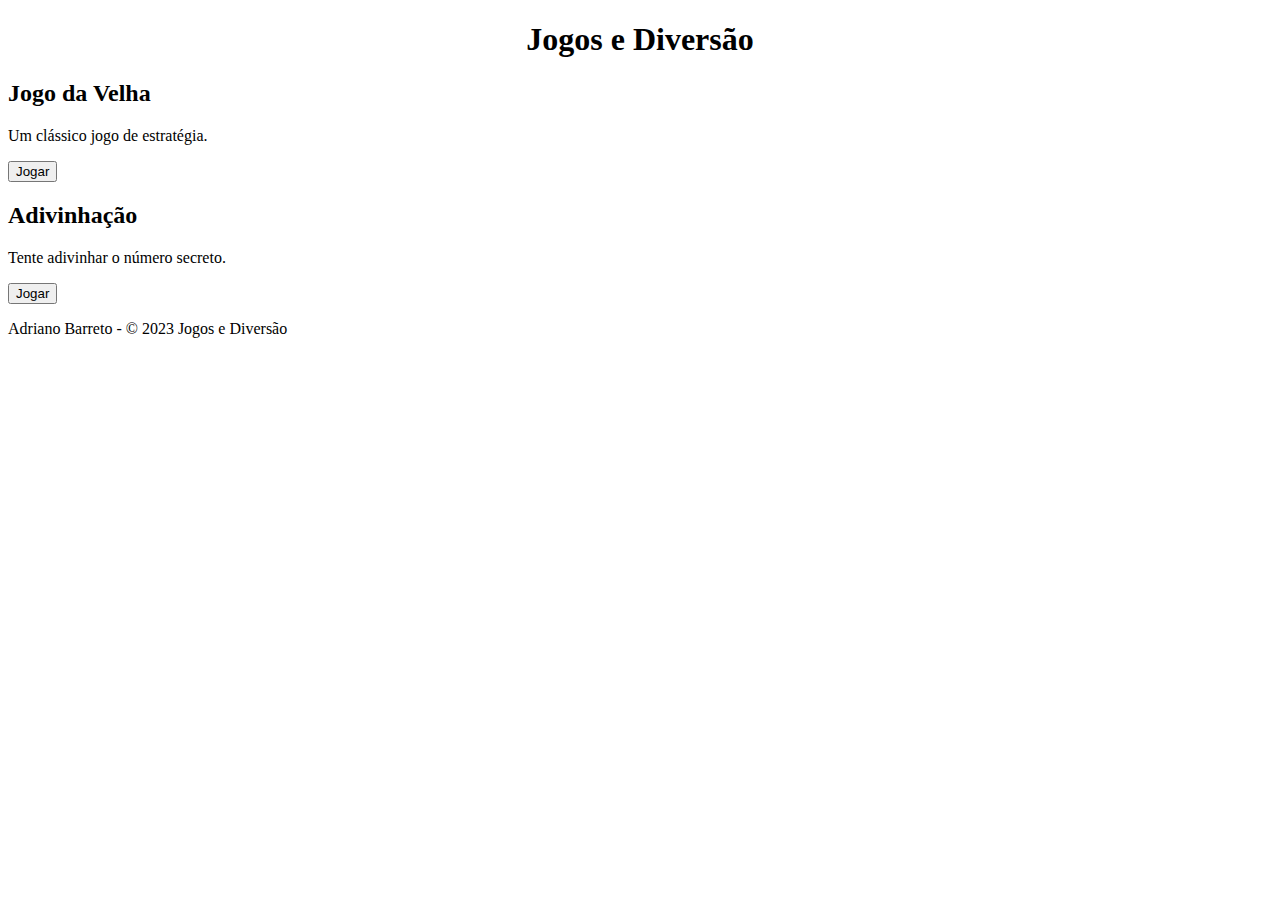
==== index.html @ 0e37dc57 "Terceira Versão (Teste)" ====
<!DOCTYPE html>
<html lang="en">
<head>
    <meta charset="UTF-8">
    <meta name="viewport" content="width=device-width, initial-scale=1.0">
    <link rel="stylesheet" href="../DiversaoInterativa/css/styles.css">
    <title>Jogos e Diversão</title>
</head>
<body>

    <header>
        <div class="header-content">
            <h1 style="text-align: center;">Jogos e Diversão</h1>
            <div class="circle"></div>
        </div>
    </header>

    <section id="games">
        <div class="game">
            <h2>Jogo da Velha</h2>
            <p>Um clássico jogo de estratégia.</p>
            <button onclick="playTicTacToe()">Jogar</button>
        </div>

        <div class="game">
            <h2>Adivinhação</h2>
            <p>Tente adivinhar o número secreto.</p>
            <button onclick="openGuessingGame()">Jogar</button>
        </div>
    </section>

    <footer>
        <p>Adriano Barreto - © 2023 Jogos e Diversão</p>
    </footer>

    <script src="../DiversaoInterativa/assets/scripts.js"></script>
</body>
</html>
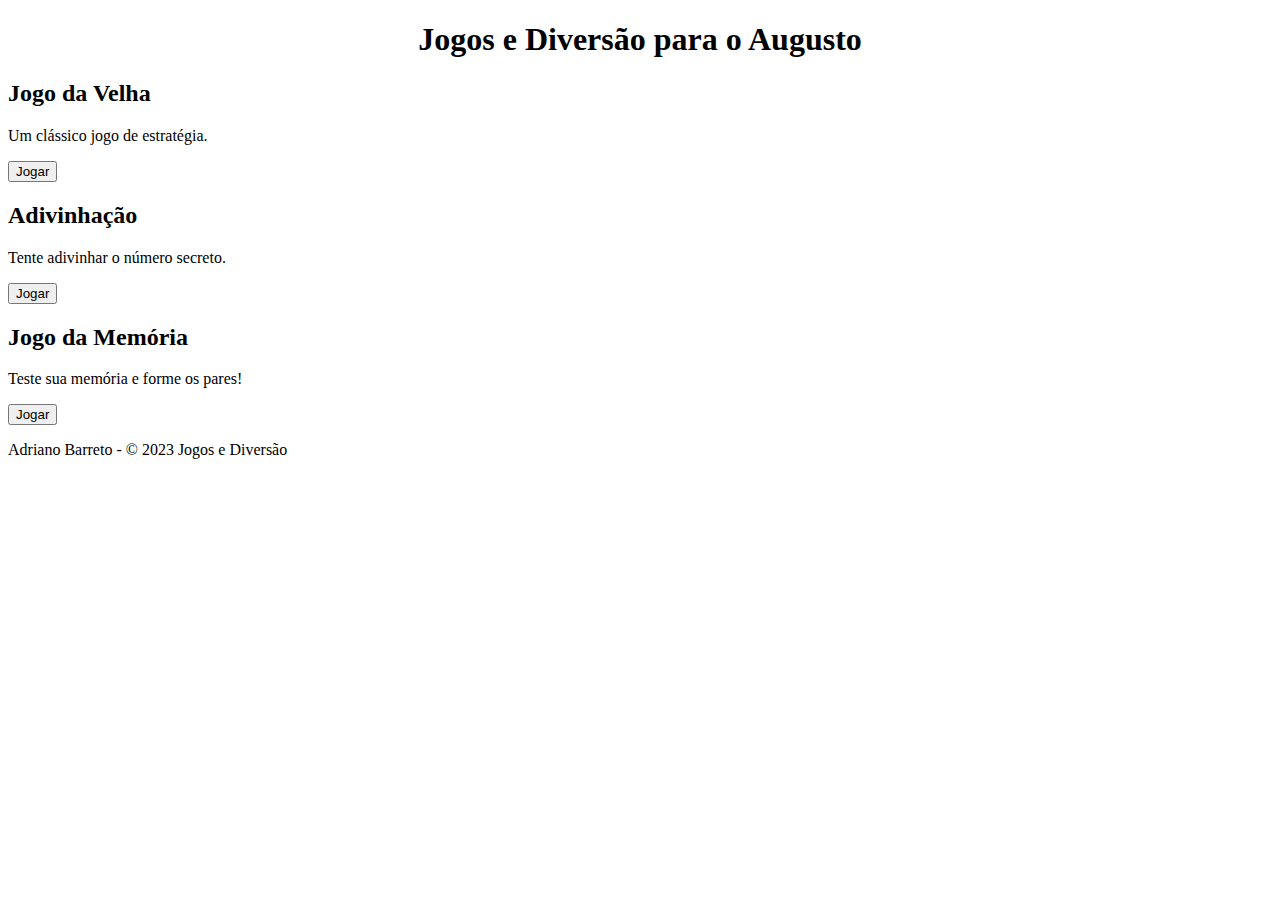
==== commit 24307eb2: "Primeira versão" ====
--- a/index.html
+++ b/index.html
@@ -10,7 +10,7 @@
 
     <header>
         <div class="header-content">
-            <h1 style="text-align: center;">Jogos e Diversão</h1>
+            <h1 style="text-align: center;">Jogos e Diversão para o Augusto</h1>
             <div class="circle"></div>
         </div>
     </header>
@@ -27,6 +27,12 @@
             <p>Tente adivinhar o número secreto.</p>
             <button onclick="openGuessingGame()">Jogar</button>
         </div>
+
+        <div class="game">
+            <h2>Jogo da Memória</h2>
+            <p>Teste sua memória e forme os pares!</p>
+            <button onclick="openJogodamemoria()">Jogar</button>
+        </div>
     </section>
 
     <footer>
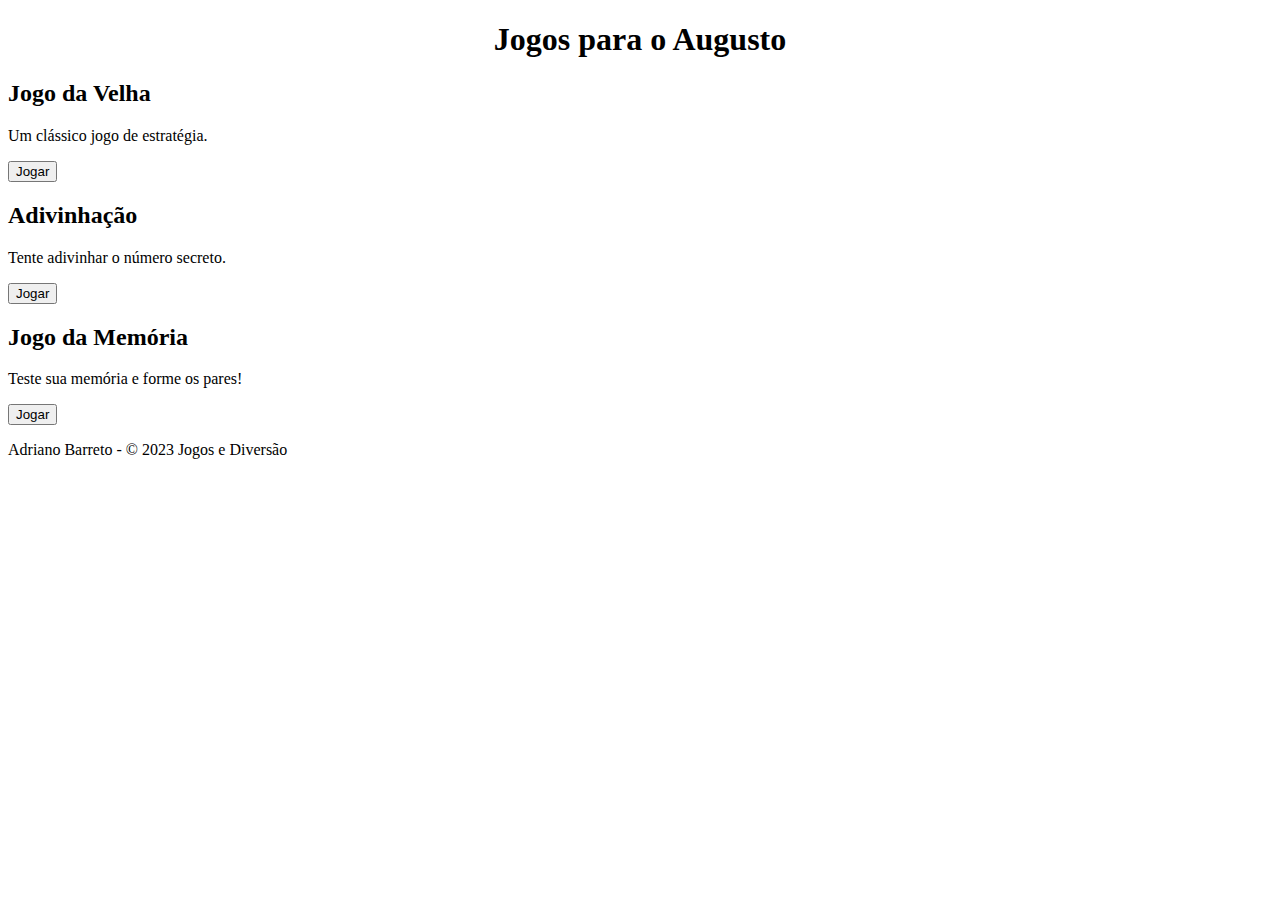
==== commit 41dcb8d2: "Update index.html" ====
--- a/index.html
+++ b/index.html
@@ -1,5 +1,5 @@
 <!DOCTYPE html>
-<html lang="en">
+<html lang="pt-BR">
 <head>
     <meta charset="UTF-8">
     <meta name="viewport" content="width=device-width, initial-scale=1.0">
@@ -10,7 +10,7 @@
 
     <header>
         <div class="header-content">
-            <h1 style="text-align: center;">Jogos e Diversão para o Augusto</h1>
+            <h1 style="text-align: center;">Jogos para o Augusto</h1>
             <div class="circle"></div>
         </div>
     </header>
@@ -19,13 +19,13 @@
         <div class="game">
             <h2>Jogo da Velha</h2>
             <p>Um clássico jogo de estratégia.</p>
-            <button onclick="playTicTacToe()">Jogar</button>
+            <button onclick="openJogodavelha()">Jogar</button>
         </div>
 
         <div class="game">
             <h2>Adivinhação</h2>
             <p>Tente adivinhar o número secreto.</p>
-            <button onclick="openGuessingGame()">Jogar</button>
+            <button onclick="openJogodaadivinhacao()">Jogar</button>
         </div>
 
         <div class="game">
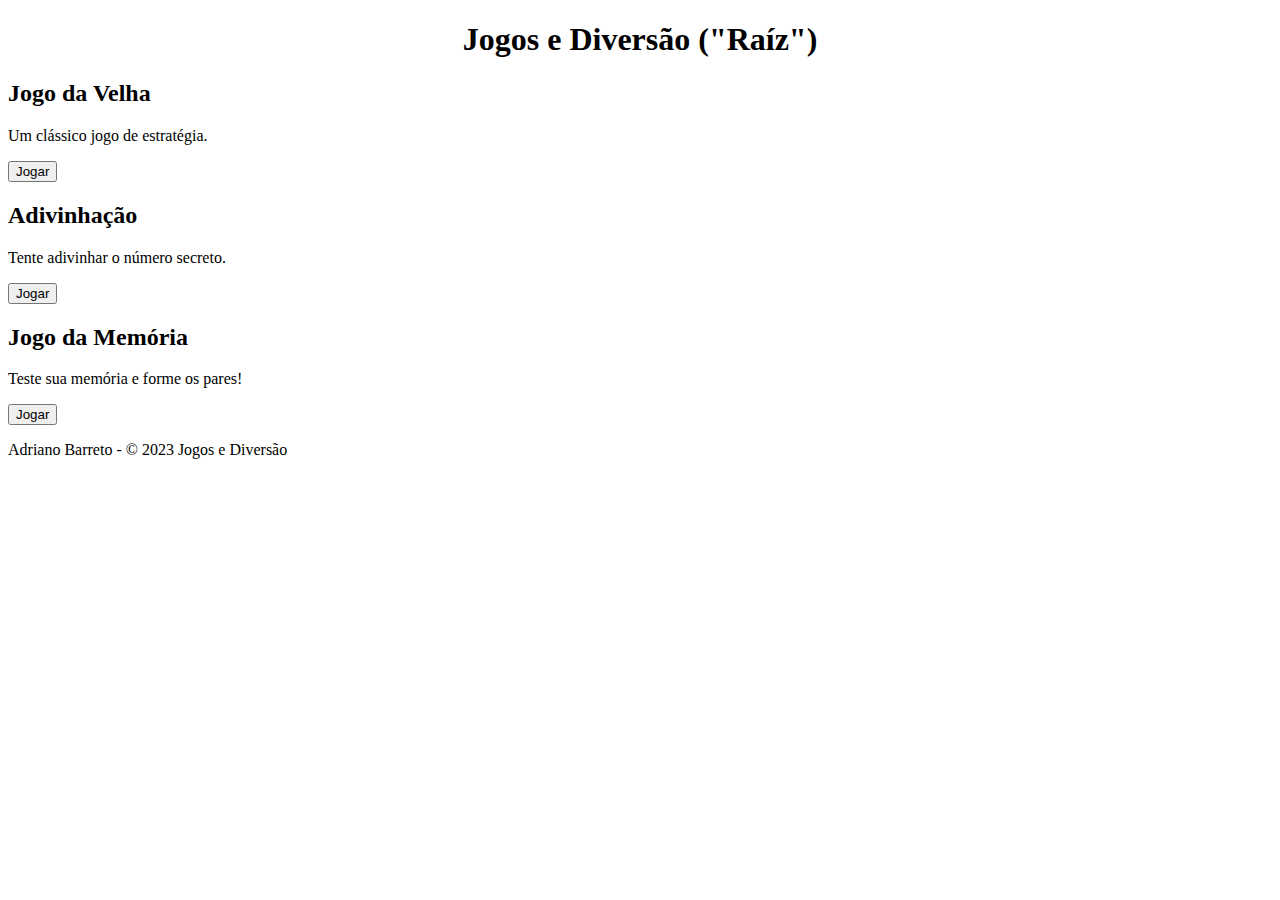
==== commit e5b209f6: "Update index.html" ====
--- a/index.html
+++ b/index.html
@@ -10,7 +10,7 @@
 
     <header>
         <div class="header-content">
-            <h1 style="text-align: center;">Jogos para o Augusto</h1>
+            <h1 style="text-align: center;">Jogos e Diversão ("Raíz")</h1>
             <div class="circle"></div>
         </div>
     </header>
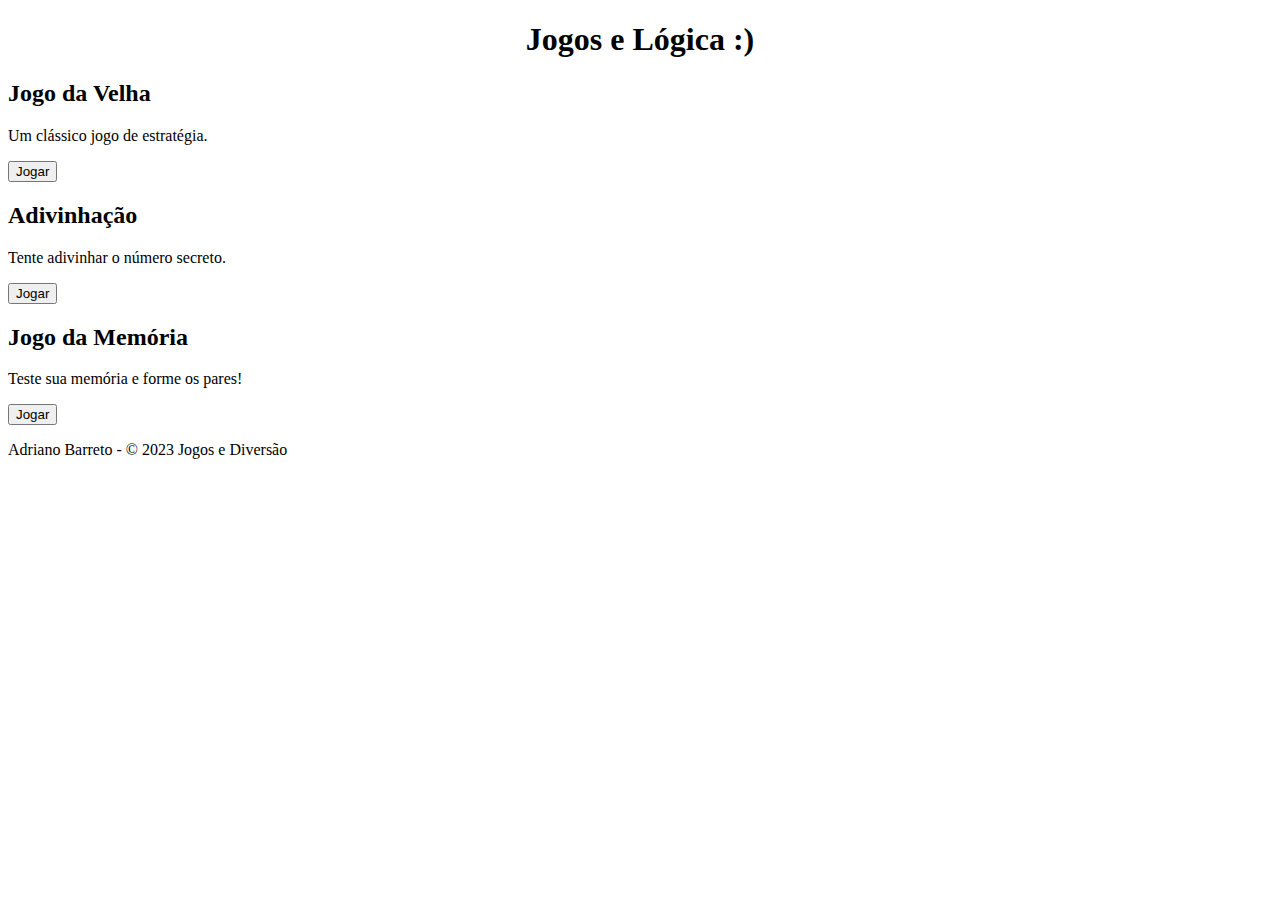
==== commit 087355fa: "Update index.html" ====
--- a/index.html
+++ b/index.html
@@ -10,7 +10,7 @@
 
     <header>
         <div class="header-content">
-            <h1 style="text-align: center;">Jogos e Diversão ("Raíz")</h1>
+            <h1 style="text-align: center;">Jogos e Lógica :)</h1>
             <div class="circle"></div>
         </div>
     </header>
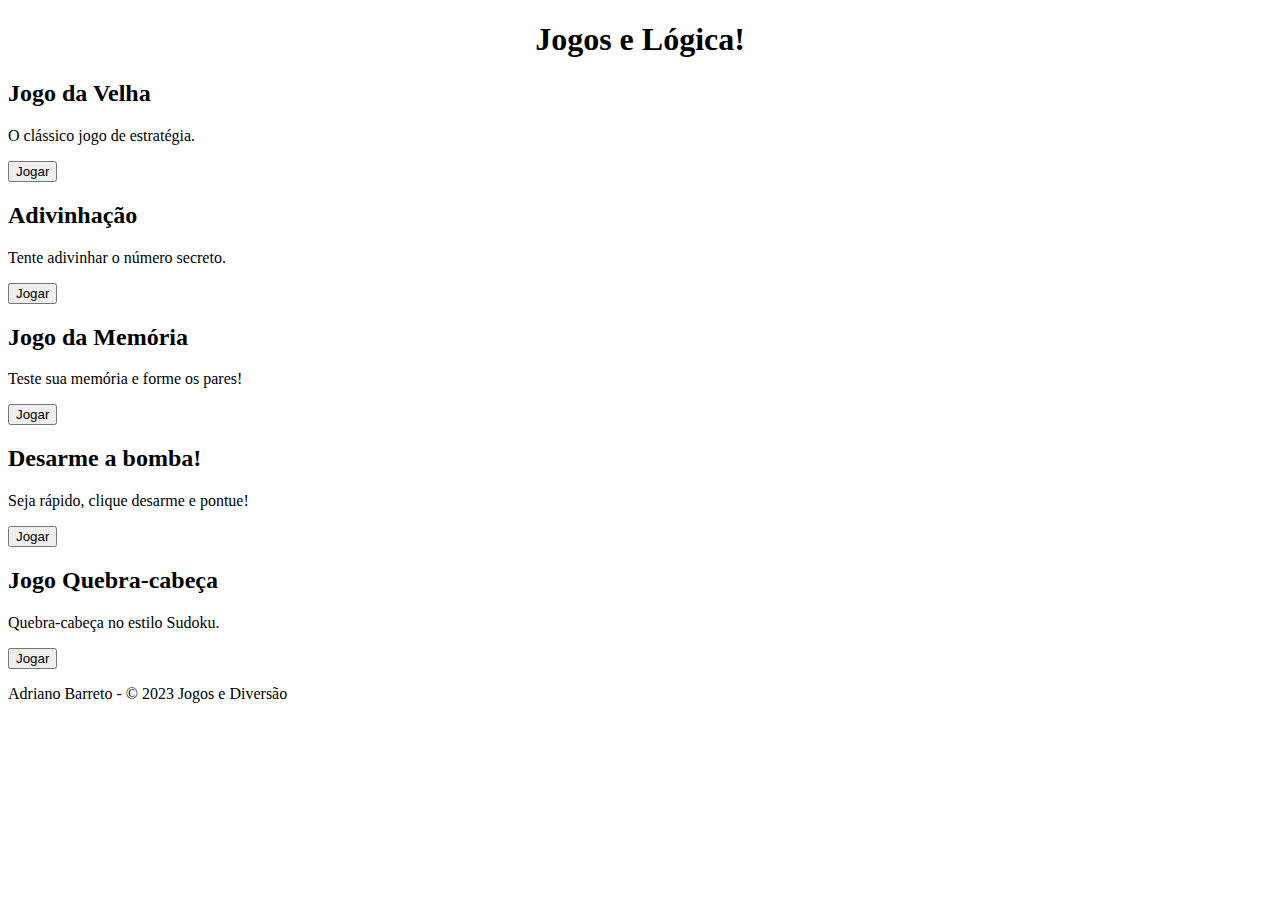
==== commit 219697cc: "Add files via upload" ====
--- a/index.html
+++ b/index.html
@@ -10,7 +10,7 @@
 
     <header>
         <div class="header-content">
-            <h1 style="text-align: center;">Jogos e Lógica :)</h1>
+            <h1 style="text-align: center;">Jogos e Lógica!</h1>
             <div class="circle"></div>
         </div>
     </header>
@@ -18,14 +18,14 @@
     <section id="games">
         <div class="game">
             <h2>Jogo da Velha</h2>
-            <p>Um clássico jogo de estratégia.</p>
+            <p> O clássico jogo de estratégia.</p>
             <button onclick="openJogodavelha()">Jogar</button>
         </div>
 
         <div class="game">
             <h2>Adivinhação</h2>
             <p>Tente adivinhar o número secreto.</p>
-            <button onclick="openJogodaadivinhacao()">Jogar</button>
+            <button onclick="openJogoadivinhacao()">Jogar</button>
         </div>
 
         <div class="game">
@@ -33,12 +33,24 @@
             <p>Teste sua memória e forme os pares!</p>
             <button onclick="openJogodamemoria()">Jogar</button>
         </div>
+
+        <div class="game">
+            <h2>Desarme a bomba!</h2>
+            <p>Seja rápido, clique desarme e pontue!</p>
+            <button onclick="openJogoWhackaMole()">Jogar</button>
+        </div>
+
+        <div class="game">
+            <h2>Jogo Quebra-cabeça</h2>
+            <p>Quebra-cabeça no estilo Sudoku.</p>
+            <button onclick="openJogoQuebraCabeca()">Jogar</button>
+        </div>
+
     </section>
 
     <footer>
         <p>Adriano Barreto - © 2023 Jogos e Diversão</p>
     </footer>
-
     <script src="../DiversaoInterativa/assets/scripts.js"></script>
-</body>
+   </body>
 </html>
